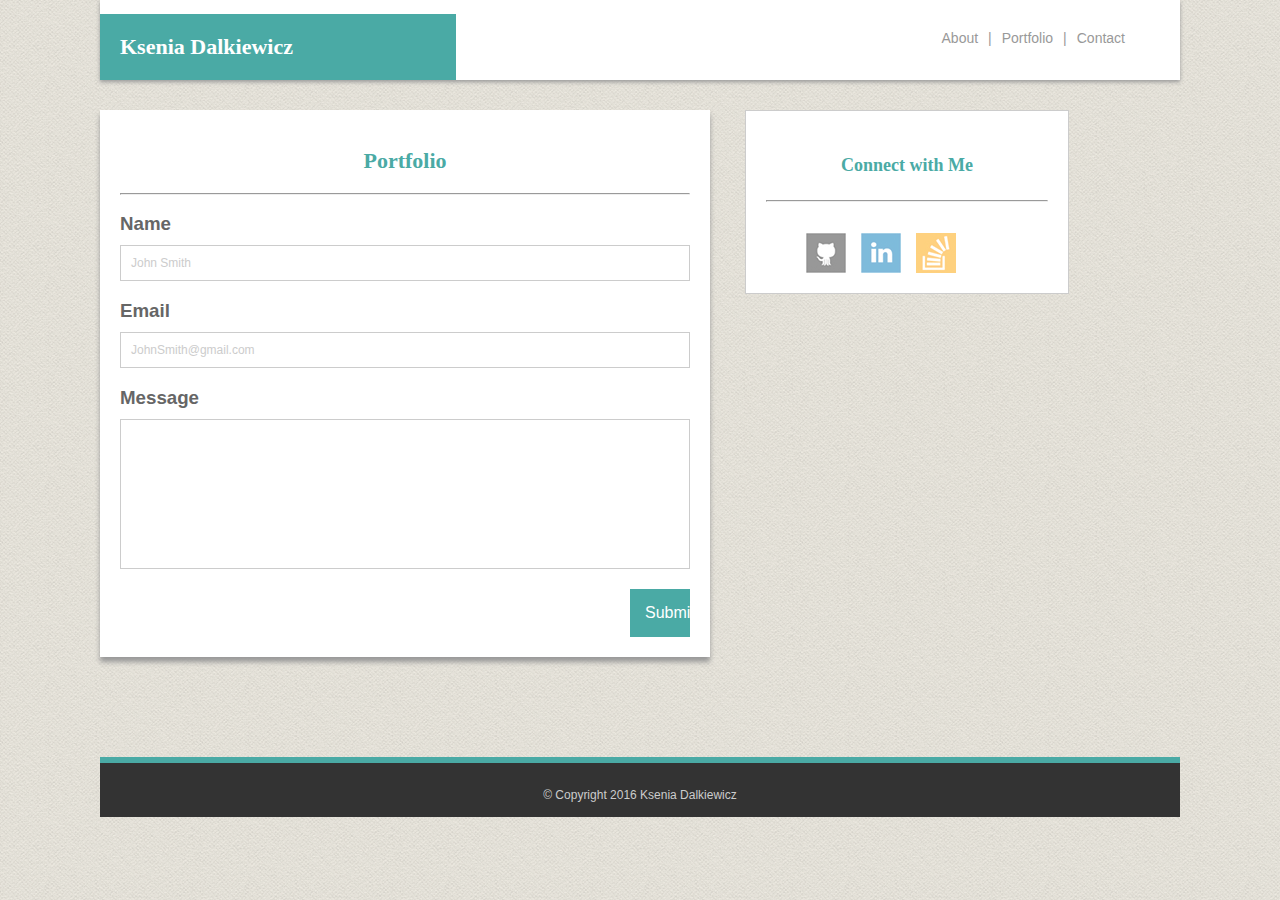
==== contact.html @ 6bbede52 "initial files" ====
<!DOCTYPE html>
<html>
<head>
	<title>KseniaDalkiewicz</title>
    <link type="text/css" rel="stylesheet" href="assets/css/style.css">
</head>
<body>
	<div id="wrapper">   
       <section class="menu-wrap">
            <h2 class="title">Ksenia Dalkiewicz</h2>
            <ul class="menu">
    	        <li class="menu-list"><a class="menu-buttons" href="index.html">About</a></li>
                <li class="menu-list">|</li>
                <li class="menu-list"><a class="menu-buttons" href="portfolio.html">Portfolio</a></li>
                <li class="menu-list">|</li>
                <li class="menu-list"><a class="menu-buttons" href="contact.html">Contact</a></li>
	       </ul>
       </section>
        <section class="bio-wrap">
            <div class="contact-form">
    	       <h2 class="bio-title">Portfolio</h2>
                <hr>
                <h3>Name</h6>
                <div class="name">John Smith</div>
                <h3>Email</h6>
                <div class="name">JohnSmith@gmail.com</div>
                <h3>Message</h6>
                <div class="message"></div>
                <div class="submit">Submit</div>

            </div>
            <div class="connect">
    	        <h4>Connect with Me</h4>
                <hr>
                <ul>
        	       <li class="connect-list"><a  href="https://github.com/Miraly" target="_blank"><img  src="assets/images/contact.jpg" class="github"></li></a>
                    <li class="connect-list"><a href="https://www.linkedin.com/in/kseniaz" target="_blank"><img class="linkedin" src="assets/images/linkedin.jpg"></a></li>
                    <li class="connect-list"><a href="https://github.com/Miraly" target="_blank"><img class="slack" src="assets/images/slack.jpg"></a></li>
                </ul>
            </div>
        </section> 
        <div id="footer">
    	&copy; Copyright 2016 Ksenia Dalkiewicz
        </div>
    </div>
</body>
</html>
---- assets/css/style.css ----
* {
	box-sizing: border-box;
}

/* html {
    position: relative;
    min-height: 100%;
}*/

body {
	margin:0;
	padding:0;
	font-family: 'Arial', 'Helvetica Neue', Helvetica, sans-serif;
	background-image: url(../images/seamless_paper_texture.png);
}

@media only screen and (max-width: 768px) {
	[.bio] { width: 100%;
	} 
}

#wrapper {
	margin-left: 100px;
	margin-right: 100px;
	
}

.menu-wrap {
	background-color: #ffffff;
	height: 80px;
	box-shadow: 0px 2px 4px #999999;
	position: relative;
	
}
.title {
	color: #ffffff;
	background-color: #4aaaa5;
	padding: 20px;
	width: 33%;
	float: left;
	font-family: 'Georgia', Times, Times New Roman, serif;
	margin: 0;
	position: absolute;
	bottom: 0px;
	font-size: 22px;
}

.menu {
	float: right;
	margin: 25px 50px 0px 0px;

}

.menu-list {
	list-style: none;
	float: left;
	margin: 5px;
	color: #999999;
	font-size: 14px;
}

.menu-buttons {
	text-decoration: none;
	color: #999999;

}

a.menu-buttons:visited {
    color: #999999;
}

a.menu-buttons:hover {
    color: #4aaaa5;
}

a.menu-buttons:active {
    color: #666666;
}

.bio-wrap {
	
	clear: both;

}

.bio {
	float: left;
	width: 67%; 
	padding: 20px;
	background-color: #ffffff;
	margin:30px 15px 30px 0px;
	border: 1px solid #cccccc;
}

img {
	float: left;
	margin-right:15px;
	margin-top: 15px;
}

p {
	padding: 20px;
	font-size: 14px;
	color: #999999;
	line-height: 18px;
}

.bio-title {
	color: #4aaaa5;
	font-family: 'Georgia', Times, Times New Roman, serif;
	text-align: center;
	font-size: 22px;
	}

.connect {
	float: left;
	width: 30%;
	padding: 20px;
	background-color: #ffffff;
	margin:30px 0px 30px 15px;
	border: 1px solid #cccccc;
	text-align: center;
	
}

h4 {
	color: #4aaaa5;
	font-family: 'Georgia', Times, Times New Roman, serif;
	text-align: center;
	font-size: 18px;
}

.connect-list {
	list-style: none;
	float: left;
	margin: 0px;
}

.icons {
	margin-left: auto;
	margin-right: auto;
}

img.github {
    opacity: 0.5;
}

img.github:hover {
     opacity: 1.0;
}

img.github:visited {
     opacity: 1.0;
}

img.linkedin {
    opacity: 0.5;
}

img.linkedin:hover {
     opacity: 1.0;
}

img.linkedin:visited {
     opacity: 1.0;
}

img.slack {
    opacity: 0.5;
}

img.slack:hover {
     opacity: 1.0;
}

img.slack:visited {
     opacity: 1.0;   /*I really wanted to replace an actual img when "hover" but nothing worked */
}

#footer {
	clear: both;
	height: 60px;
	background-color: #333333;
	border-top: solid 6px #4aaaa5;
	font-size: 12px;
	color: #cccccc;
	text-align: center;
	padding-top: 25px;    
}

.portfolio {
	float: left;
	width: 610px; /* had to deduct margin and shadow to fit - wanted to try shadow instead of borders */
	padding: 20px;
	background-color: #ffffff;
	margin: 30px 20px 100px 0;
	box-shadow: 0px 5px 5px #999999;
}

.portfolio_table {
	margin: auto;
	padding-left: 10px;
	padding-bottom: 40px;
}

.project1 {
	position: relative;
}

.project_button {
	position: absolute;
	bottom: 20px;
	background-color: #4aaaa5;
	font-family: 'Georgia', Times, Times New Roman, serif;
	text-align: center;
	font-size: 20px;
	height: 25px;
	color: #ffffff;
	padding: 10px;
	width: 260px;
}

h3 {
	color: #666666;
	margin-bottom: 10px;
}

.contact-form {
	float: left;
	width: 610px;
	padding: 20px 20px 20px 20px;
	background-color: #ffffff;
	margin: 30px 20px 100px 0;
	box-shadow: 0px 5px 5px #999999;
}

.name {
	color: #cccccc;
	font-size: 12px;
	border: 1px solid #cccccc;
	padding: 10px;
}

.message {
	border: 1px solid #cccccc;
	height: 150px;
}

.submit {
	margin-top: 20px;
	background-color: #4aaaa5;
	color: #ffffff;
	width: 60px;
	padding: 15px;
	text-align: center;
	float: right;
}
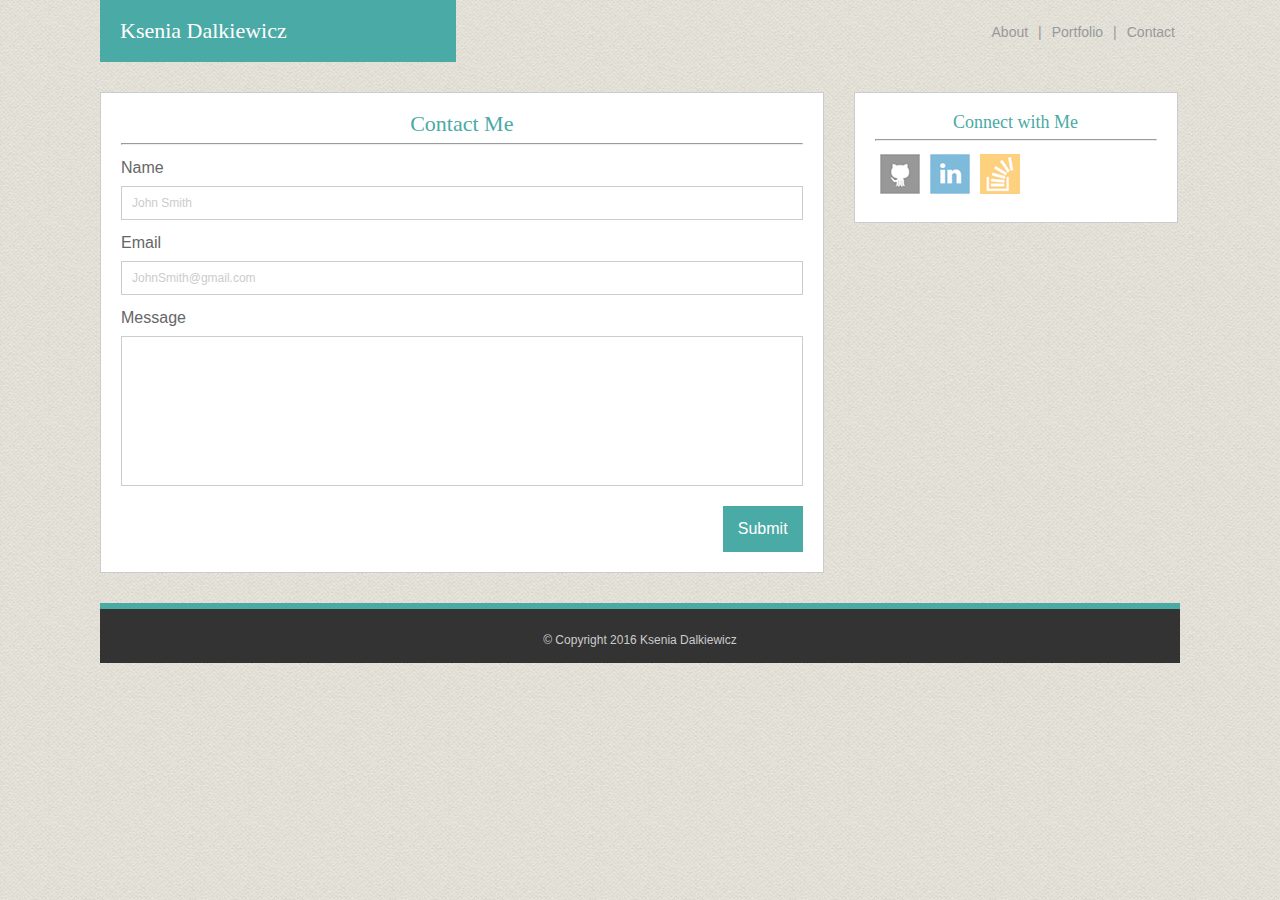
==== commit 8690fcb5: "responsive for portfolio and contact" ====
--- a/contact.html
+++ b/contact.html
@@ -2,7 +2,10 @@
 <html>
 <head>
 	<title>KseniaDalkiewicz</title>
+    <meta name="viewport" content="width=device-width, initial-scale=1.0">
+    <link type="text/css" rel="stylesheet" href="assets/css/reset.css">
     <link type="text/css" rel="stylesheet" href="assets/css/style.css">
+
 </head>
 <body>
 	<div id="wrapper">   
@@ -18,13 +21,13 @@
        </section>
         <section class="bio-wrap">
             <div class="contact-form">
-    	       <h2 class="bio-title">Portfolio</h2>
+    	       <h2 class="bio-title">Contact Me</h2>
                 <hr>
-                <h3>Name</h6>
+                <h3>Name</h3>
                 <div class="name">John Smith</div>
-                <h3>Email</h6>
+                <h3>Email</h3>
                 <div class="name">JohnSmith@gmail.com</div>
-                <h3>Message</h6>
+                <h3>Message</h3>
                 <div class="message"></div>
                 <div class="submit">Submit</div>
 
--- a/assets/css/style.css
+++ b/assets/css/style.css
@@ -2,10 +2,10 @@
 	box-sizing: border-box;
 }
 
-/* html {
+html {
     position: relative;
     min-height: 100%;
-}*/
+}
 
 body {
 	margin:0;
@@ -14,55 +14,210 @@
 	background-image: url(../images/seamless_paper_texture.png);
 }
 
-@media only screen and (max-width: 768px) {
-	[.bio] { width: 100%;
+@media screen and (max-width:980px) {
+  	#wrapper {
+		margin-left: 20px;
+		margin-right: 20px;
+	}
+  	.bio {
+   	 	float: left;
+		width: 100%; 
+		padding: 10px;
+		background-color: #ffffff;
+		border: 1px solid #cccccc;
+		margin-top: 25px;
+   	}
+   .menu-wrap {
+		background-color: #ffffff;
 	} 
-}
-
-#wrapper {
-	margin-left: 100px;
-	margin-right: 100px;
-	
-}
-
-.menu-wrap {
-	background-color: #ffffff;
-	height: 80px;
-	box-shadow: 0px 2px 4px #999999;
-	position: relative;
-	
-}
-.title {
-	color: #ffffff;
-	background-color: #4aaaa5;
-	padding: 20px;
-	width: 33%;
-	float: left;
+	.title {
+		color: #ffffff;
+		background-color: #4aaaa5;
+		padding: 20px;
+		width: 33%;
+		float: left;
+		font-family: 'Georgia', Times, Times New Roman, serif;
+		margin: 0;
+		font-size: 22px;
+	}
+	.menu {
+		float: right;
+		padding-top: 20px;
+	}
+	.bio-title {
+	color: #4aaaa5;
 	font-family: 'Georgia', Times, Times New Roman, serif;
-	margin: 0;
-	position: absolute;
-	bottom: 0px;
+	text-align: center;
 	font-size: 22px;
-}
-
-.menu {
-	float: right;
-	margin: 25px 50px 0px 0px;
-
-}
-
-.menu-list {
-	list-style: none;
-	float: left;
-	margin: 5px;
-	color: #999999;
+	}
+  	.connect {
+		float: left;
+		width: 100%;
+		padding: 20px;
+		background-color: #ffffff;
+		border: 1px solid #cccccc;
+		text-align: center;
+		margin-top: 25px;
+		margin-bottom: 25px;
+	}
+	.menu-list {
+		list-style: none;
+		float: left;
+		margin: 5px;
+		color: #999999;
+		font-size: 14px;
+	}
+	#bio-image {
+		float: left;
+		margin-right:15px;
+		margin-top: 15px;
+	}
+	p {
+		padding: 20px;
+		font-size: 14px;
+		color: #999999;
+		line-height: 18px;
+	}
+}
+
+@media screen and (max-width:640px) {
+  	#wrapper {
+		margin-left: 5px;
+		margin-right: 5px;
+	}
+  	.bio {
+    	float: left;
+		width: 100%; 
+		padding: 10px;
+		background-color: #ffffff;
+		border: 1px solid #cccccc;
+		margin-top: 10px;
+   	}
+   	.menu-wrap {
+		background-color: #ffffff;
+	} 
+	.title {
+		color: #ffffff;
+		background-color: #4aaaa5;
+		padding: 20px;
+		width: 100%;
+		font-family: 'Georgia', Times, Times New Roman, serif;
+		margin: 0;
+		font-size: 18px;
+		text-align: center;
+	}
+	.bio-title {
+	color: #4aaaa5;
+	font-family: 'Georgia', Times, Times New Roman, serif;
+	text-align: center;
 	font-size: 14px;
-}
+	}
+	.menu {
+		padding: 10px;
+		width: 100%;
+		background-color: #ffffff;
+		margin-right: auto;
+		margin-left: auto;
+	}
+	.menu-list {
+		list-style: none;
+		float: left;
+		margin: 5px;
+		color: #999999;
+		font-size: 14px;
+	}
+  	.connect {
+		float: left;
+		width: 100%;
+		padding: 20px;
+		background-color: #ffffff;
+		border: 1px solid #cccccc;
+		text-align: center;
+		margin-top: 25px;
+		margin-bottom: 25px;
+	}
+	#bio-image {
+		margin: 15px 0 15px 0;
+		width: 100%;
+	}
+	p {
+		padding: 20px;
+		font-size: 14px;
+		color: #999999;
+		line-height: 18px;
+	}
+}
+
+@media screen and (min-width:980px) {
+	#wrapper {
+		margin-left: 100px;
+		margin-right: 100px;
+	}
+	.menu-wrap {
+		background-color: #ffffff;
+	} 
+	.title {
+		color: #ffffff;
+		background-color: #4aaaa5;
+		padding: 20px;
+		width: 33%;
+		float: left;
+		font-family: 'Georgia', Times, Times New Roman, serif;
+		margin: 0;
+		font-size: 22px;
+	}
+	.menu {
+		float: right;
+		padding-top: 20px;
+	}
+	.bio {
+		float: left;
+		width: 67%; 
+		padding: 20px;
+		background-color: #ffffff;
+		margin:30px 15px 30px 0px;
+		border: 1px solid #cccccc;
+	}
+	.bio-title {
+	color: #4aaaa5;
+	font-family: 'Georgia', Times, Times New Roman, serif;
+	text-align: center;
+	font-size: 22px;
+	}
+	.connect {
+		float: left;
+		width: 30%;
+		padding: 20px;
+		background-color: #ffffff;
+		margin:30px 0px 30px 15px;
+		border: 1px solid #cccccc;
+		text-align: center;
+	}
+	.menu-list {
+		list-style: none;
+		float: left;
+		margin: 5px;
+		color: #999999;
+		font-size: 14px;
+	}
+	#bio-image {
+		float: left;
+		margin-right:15px;
+		margin-top: 15px;
+	}
+	p {
+		padding: 20px;
+		font-size: 14px;
+		color: #999999;
+		line-height: 18px;
+	}
+}
+
+
 
 .menu-buttons {
 	text-decoration: none;
 	color: #999999;
-
 }
 
 a.menu-buttons:visited {
@@ -78,31 +233,7 @@
 }
 
 .bio-wrap {
-	
 	clear: both;
-
-}
-
-.bio {
-	float: left;
-	width: 67%; 
-	padding: 20px;
-	background-color: #ffffff;
-	margin:30px 15px 30px 0px;
-	border: 1px solid #cccccc;
-}
-
-img {
-	float: left;
-	margin-right:15px;
-	margin-top: 15px;
-}
-
-p {
-	padding: 20px;
-	font-size: 14px;
-	color: #999999;
-	line-height: 18px;
 }
 
 .bio-title {
@@ -112,17 +243,6 @@
 	font-size: 22px;
 	}
 
-.connect {
-	float: left;
-	width: 30%;
-	padding: 20px;
-	background-color: #ffffff;
-	margin:30px 0px 30px 15px;
-	border: 1px solid #cccccc;
-	text-align: center;
-	
-}
-
 h4 {
 	color: #4aaaa5;
 	font-family: 'Georgia', Times, Times New Roman, serif;
@@ -133,7 +253,7 @@
 .connect-list {
 	list-style: none;
 	float: left;
-	margin: 0px;
+	padding: 5px;
 }
 
 .icons {
@@ -185,75 +305,237 @@
 	font-size: 12px;
 	color: #cccccc;
 	text-align: center;
-	padding-top: 25px;    
-}
-
-.portfolio {
-	float: left;
-	width: 610px; /* had to deduct margin and shadow to fit - wanted to try shadow instead of borders */
-	padding: 20px;
-	background-color: #ffffff;
-	margin: 30px 20px 100px 0;
-	box-shadow: 0px 5px 5px #999999;
-}
-
-.portfolio_table {
-	margin: auto;
-	padding-left: 10px;
-	padding-bottom: 40px;
-}
-
-.project1 {
-	position: relative;
-}
-
-.project_button {
-	position: absolute;
-	bottom: 20px;
-	background-color: #4aaaa5;
-	font-family: 'Georgia', Times, Times New Roman, serif;
-	text-align: center;
-	font-size: 20px;
-	height: 25px;
-	color: #ffffff;
-	padding: 10px;
-	width: 260px;
-}
-
-h3 {
-	color: #666666;
-	margin-bottom: 10px;
-}
-
-.contact-form {
-	float: left;
-	width: 610px;
-	padding: 20px 20px 20px 20px;
-	background-color: #ffffff;
-	margin: 30px 20px 100px 0;
-	box-shadow: 0px 5px 5px #999999;
-}
-
-.name {
-	color: #cccccc;
-	font-size: 12px;
-	border: 1px solid #cccccc;
-	padding: 10px;
-}
-
-.message {
-	border: 1px solid #cccccc;
-	height: 150px;
-}
-
-.submit {
-	margin-top: 20px;
-	background-color: #4aaaa5;
-	color: #ffffff;
-	width: 60px;
-	padding: 15px;
-	text-align: center;
-	float: right;
-}
-
-
+	padding-top: 25px;
+}
+
+@media screen and (min-width:980px) {
+	.portfolio {
+		float: left;
+		width: 67%; 
+		padding: 20px;
+		background-color: #ffffff;
+		margin:30px 15px 30px 0px;
+		border: 1px solid #cccccc;
+	}
+
+	.project1 {
+		position: relative;
+		float: left;
+		box-sizing: border-box;
+		width: 50%;
+	}
+	.project2 {
+		position: relative;
+		float: left;
+		width: 50%;
+	}
+	.project3 {
+		position: relative;
+		float: left;
+		width: 50%;
+	}
+	.project4 {
+		position: relative;
+		float: left;
+		width: 50%;
+	}
+	.project5 {
+		position: relative;
+		float: left;
+		width: 50%;
+	}
+	.project_button {
+		position: absolute;
+		bottom: 15%;
+		background-color: #4aaaa5;
+		font-family: 'Georgia', Times, Times New Roman, serif;
+		text-align: center;
+		font-size: 20px;
+		height: 30px;
+		padding-top: 5px;
+		padding-bottom: 5px;
+		color: #ffffff;
+		box-sizing: border-box;
+		width: 100%;
+	}
+	.port-img {
+		width: 100%;
+		box-sizing: border-box;
+	} 
+}
+
+@media screen and (max-width:980px) {
+	.portfolio {
+		float: left;
+		width: 100%; 
+		padding: 10px;
+		background-color: #ffffff;
+		margin-top: 25px;
+		border: 1px solid #cccccc;
+	}
+
+	.project1 {
+		position: relative;
+		float: left;
+		box-sizing: border-box;
+		width: 50%;
+	}
+	.project2 {
+		position: relative;
+		float: left;
+		width: 50%;
+	}
+	.project3 {
+		position: relative;
+		float: left;
+		width: 50%;
+	}
+	.project4 {
+		position: relative;
+		float: left;
+		width: 50%;
+	}
+	.project5 {
+		position: relative;
+		float: left;
+		width: 50%;
+	}
+	.project_button {
+		position: absolute;
+		bottom: 15%;
+		background-color: #4aaaa5;
+		font-family: 'Georgia', Times, Times New Roman, serif;
+		text-align: center;
+		font-size: 20px;
+		height: 30px;
+		padding-top: 5px;
+		padding-bottom: 5px;
+		color: #ffffff;
+		box-sizing: border-box;
+		width: 100%;
+	}
+	.port-img {
+		width: 100%;
+		box-sizing: border-box;
+	} 
+}
+
+@media screen and (max-width:640px) {
+	.portfolio {
+		float: left;
+		width: 100%; 
+		padding: 10px;
+		background-color: #ffffff;
+		margin-top: 25px;
+		border: 1px solid #cccccc;
+	}
+
+	.project1 {
+		position: relative;
+		box-sizing: border-box;
+		width: 100%;
+	}
+	.project2 {
+		position: relative;
+		width: 100%;
+	}
+	.project3 {
+		position: relative;
+		width: 100%;
+	}
+	.project4 {
+		position: relative;
+		width: 100%;
+	}
+	.project5 {
+		position: relative;
+		width: 100%;
+	}
+	.project_button {
+		position: absolute;
+		bottom: 15%;
+		background-color: #4aaaa5;
+		font-family: 'Georgia', Times, Times New Roman, serif;
+		text-align: center;
+		font-size: 20px;
+		height: 30px;
+		padding-top: 5px;
+		padding-bottom: 5px;
+		color: #ffffff;
+		box-sizing: border-box;
+		width: 100%;
+	}
+	.port-img {
+		width: 100%;
+		box-sizing: border-box;
+	} 
+}
+
+
+@media screen and (min-width:980px) {
+	h3 {
+		color: #666666;
+		margin-bottom: 10px;
+		margin-top: 15px;
+	}
+	.contact-form {
+		float: left;
+		width: 67%; 
+		padding: 20px;
+		background-color: #ffffff;
+		margin:30px 15px 30px 0px;
+		border: 1px solid #cccccc;
+	}
+	.name {
+		color: #cccccc;
+		font-size: 12px;
+		border: 1px solid #cccccc;
+		padding: 10px;
+	}
+	.message {
+		border: 1px solid #cccccc;
+		height: 150px;
+	}
+	.submit {
+		margin-top: 20px;
+		background-color: #4aaaa5;
+		color: #ffffff;
+		padding: 15px;
+		text-align: center;
+		float: right;
+	}
+}
+
+@media screen and (max-width:980px) {
+	h3 {
+		color: #666666;
+		margin-bottom: 10px;
+		margin-top: 15px;
+	}
+	.contact-form {
+		float: left;
+		width: 100%; 
+		padding: 20px;
+		background-color: #ffffff;
+		margin:30px 15px 30px 0px;
+		border: 1px solid #cccccc;
+	}
+	.name {
+		color: #cccccc;
+		font-size: 12px;
+		border: 1px solid #cccccc;
+		padding: 10px;
+	}
+	.message {
+		border: 1px solid #cccccc;
+		height: 150px;
+	}
+	.submit {
+		margin-top: 20px;
+		background-color: #4aaaa5;
+		color: #ffffff;
+		padding: 15px;
+		text-align: center;
+		float: right;
+	}
+}
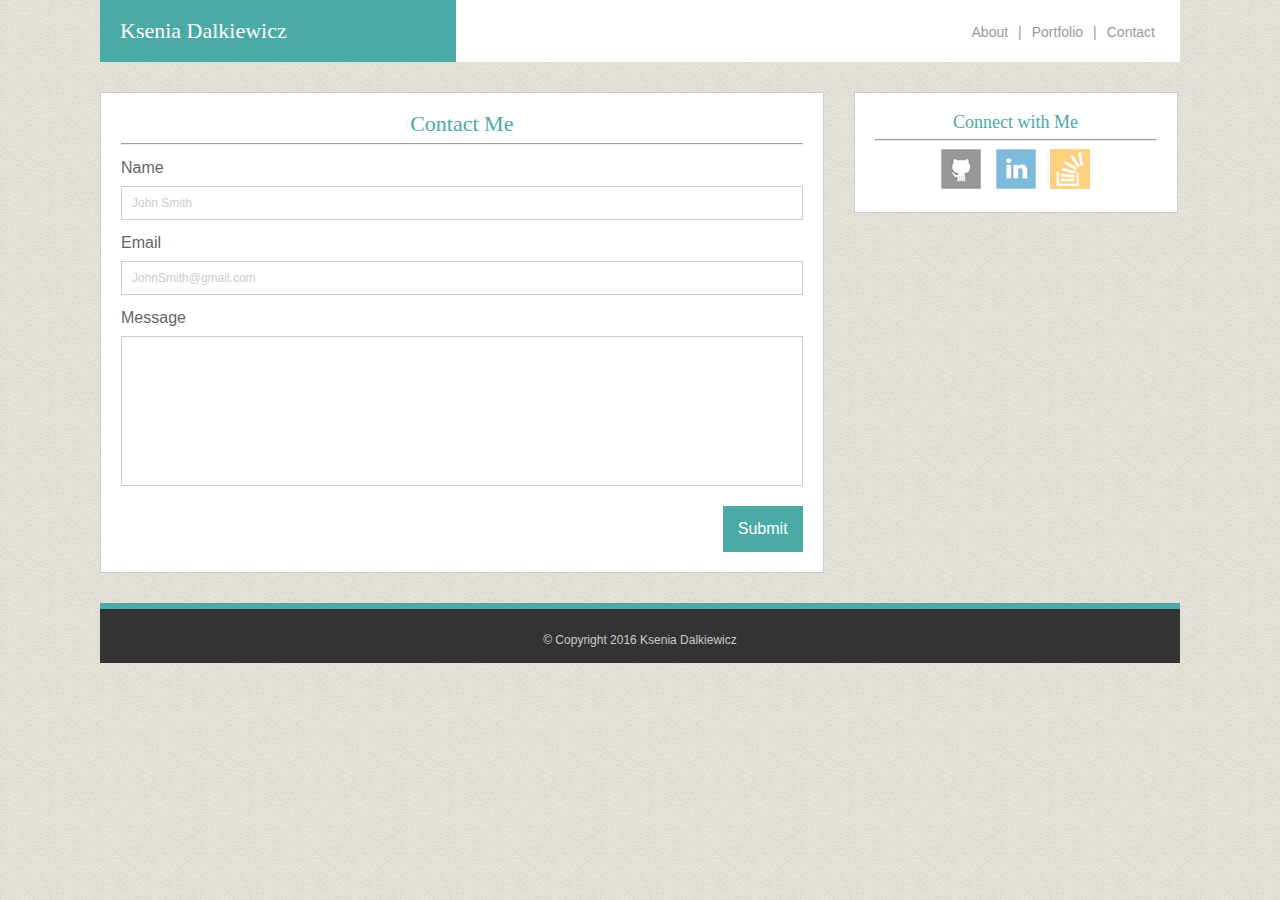
==== commit a4ce2206: "final files" ====
--- a/contact.html
+++ b/contact.html
@@ -33,13 +33,13 @@
 
             </div>
             <div class="connect">
-    	        <h4>Connect with Me</h4>
+                <h4>Connect with Me</h4>
                 <hr>
-                <ul>
-        	       <li class="connect-list"><a  href="https://github.com/Miraly" target="_blank"><img  src="assets/images/contact.jpg" class="github"></li></a>
-                    <li class="connect-list"><a href="https://www.linkedin.com/in/kseniaz" target="_blank"><img class="linkedin" src="assets/images/linkedin.jpg"></a></li>
-                    <li class="connect-list"><a href="https://github.com/Miraly" target="_blank"><img class="slack" src="assets/images/slack.jpg"></a></li>
-                </ul>
+                <div>
+                   <a  href="https://github.com/Miraly" target="_blank" class="connect-list"><img  src="assets/images/contact.jpg" class="github"></a>
+                    <a href="https://www.linkedin.com/in/kseniaz" target="_blank" class="connect-list"><img class="linkedin" src="assets/images/linkedin.jpg"></a>
+                   <a href="https://github.com/Miraly" target="_blank" class="connect-list"><img class="slack" src="assets/images/slack.jpg"></a>
+                </div>
             </div>
         </section> 
         <div id="footer">
--- a/assets/css/style.css
+++ b/assets/css/style.css
@@ -29,6 +29,7 @@
    	}
    .menu-wrap {
 		background-color: #ffffff;
+		overflow: auto;
 	} 
 	.title {
 		color: #ffffff;
@@ -43,6 +44,7 @@
 	.menu {
 		float: right;
 		padding-top: 20px;
+		padding-right: 20px;
 	}
 	.bio-title {
 	color: #4aaaa5;
@@ -95,6 +97,7 @@
    	}
    	.menu-wrap {
 		background-color: #ffffff;
+		overflow: auto;
 	} 
 	.title {
 		color: #ffffff;
@@ -107,10 +110,10 @@
 		text-align: center;
 	}
 	.bio-title {
-	color: #4aaaa5;
-	font-family: 'Georgia', Times, Times New Roman, serif;
-	text-align: center;
-	font-size: 14px;
+		color: #4aaaa5;
+		font-family: 'Georgia', Times, Times New Roman, serif;
+		text-align: center;
+		font-size: 14px;
 	}
 	.menu {
 		padding: 10px;
@@ -155,6 +158,7 @@
 	}
 	.menu-wrap {
 		background-color: #ffffff;
+		overflow: auto;
 	} 
 	.title {
 		color: #ffffff;
@@ -169,6 +173,7 @@
 	.menu {
 		float: right;
 		padding-top: 20px;
+		padding-right: 20px;
 	}
 	.bio {
 		float: left;
@@ -251,9 +256,9 @@
 }
 
 .connect-list {
-	list-style: none;
-	float: left;
 	padding: 5px;
+	text-align: center;
+	width: 100%;
 }
 
 .icons {
@@ -322,27 +327,36 @@
 		position: relative;
 		float: left;
 		box-sizing: border-box;
-		width: 50%;
+		width: 48%;
+		margin-right:1%;
+		margin-left:1%;
 	}
 	.project2 {
 		position: relative;
 		float: left;
-		width: 50%;
+		width: 48%;
+		margin-right:1%;
+		margin-left:1%;
 	}
 	.project3 {
 		position: relative;
 		float: left;
-		width: 50%;
+		width: 48%;
+		margin:1%;
+		
 	}
 	.project4 {
 		position: relative;
 		float: left;
-		width: 50%;
+		width: 48%;
+		margin:1%;
+	
 	}
 	.project5 {
 		position: relative;
 		float: left;
-		width: 50%;
+		width: 48%;
+		margin: 1%;
 	}
 	.project_button {
 		position: absolute;
@@ -539,3 +553,9 @@
 		float: right;
 	}
 }
+
+.test {
+		display: box;
+		margin-left: auto;
+		margin-right: auto;
+		}